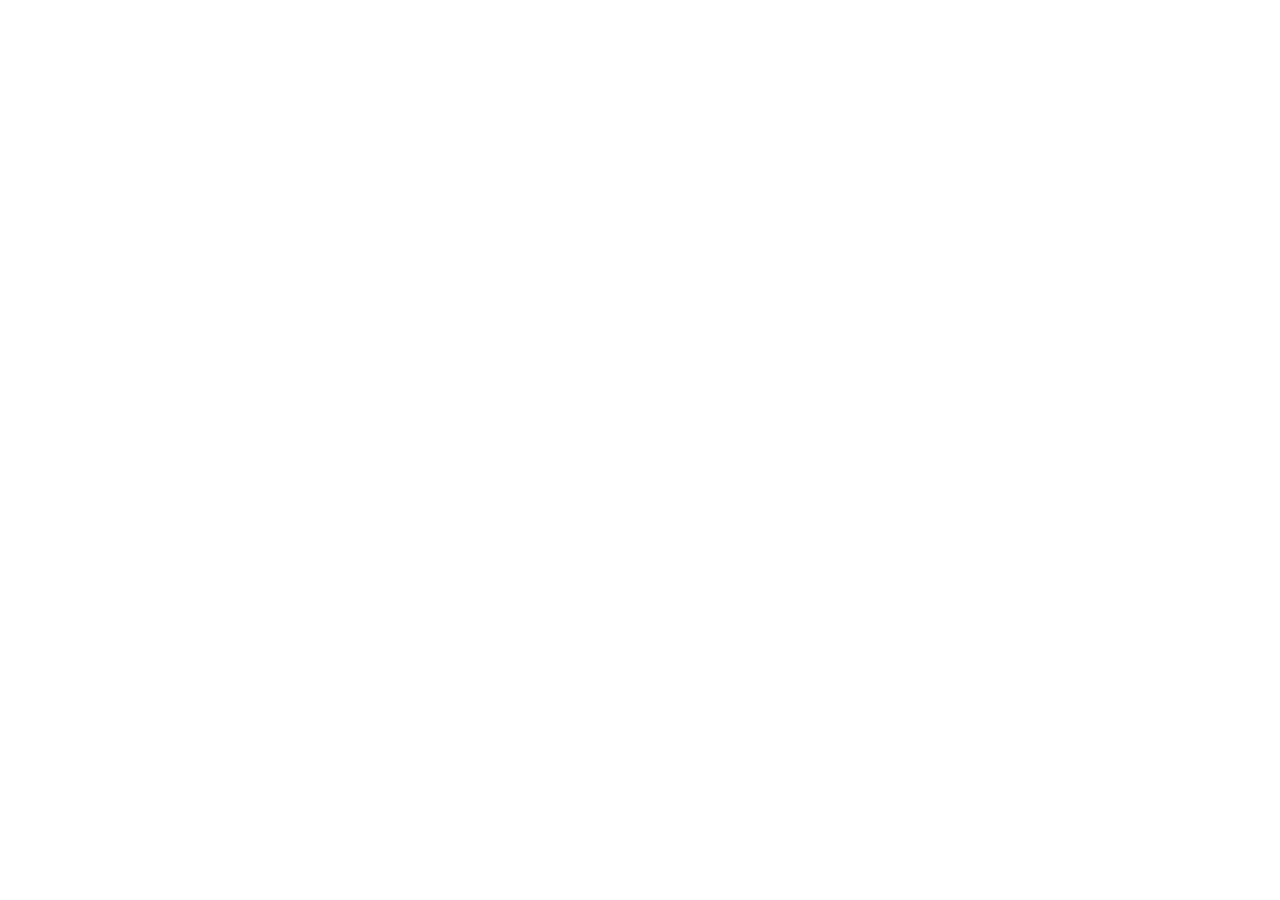
==== index.html @ a80af509 "Updates" ====
<!DOCTYPE html><html lang="ru"><head><meta charSet="utf-8"/><meta name="viewport" content="width=device-width, initial-scale=1"/><link rel="stylesheet" href="/quiz-app-build/_next/static/css/493ee4322f2e4f4d.css" data-precedence="next"/><link rel="preload" as="script" fetchPriority="low" href="/quiz-app-build/_next/static/chunks/webpack-e26f6ba47cbb03df.js"/><script src="/quiz-app-build/_next/static/chunks/4bd1b696-ba5df1b3e2564c4f.js" async=""></script><script src="/quiz-app-build/_next/static/chunks/684-1647d5bbf3341c02.js" async=""></script><script src="/quiz-app-build/_next/static/chunks/main-app-85317148521ce151.js" async=""></script><script src="/quiz-app-build/_next/static/chunks/bc9e92e6-863bb8af60d48921.js" async=""></script><script src="/quiz-app-build/_next/static/chunks/598-6d68d57432c38677.js" async=""></script><script src="/quiz-app-build/_next/static/chunks/832-357637892ad2fcda.js" async=""></script><script src="/quiz-app-build/_next/static/chunks/957-cfee6d561a04ee16.js" async=""></script><script src="/quiz-app-build/_next/static/chunks/762-a1c6b80ea2e01b11.js" async=""></script><script src="/quiz-app-build/_next/static/chunks/app/layout-058096b75cb53263.js" async=""></script><script src="/quiz-app-build/_next/static/chunks/app/page-523f2917304b382e.js" async=""></script><title>Квиз-приложение</title><meta name="description" content="Мобильное приложение для проведения квизов с командами и участниками"/><meta name="generator" content="v0.dev"/><script src="/quiz-app-build/_next/static/chunks/polyfills-42372ed130431b0a.js" noModule=""></script></head><body class="__className_b1ee0d"><div class="flex flex-col min-h-screen max-w-md mx-auto bg-gray-50"><main class="flex-1 p-4 pb-20"></main><div role="region" aria-label="Notifications (F8)" tabindex="-1" style="pointer-events:none"><ol tabindex="-1" class="fixed top-0 z-[100] flex max-h-screen w-full flex-col-reverse p-4 sm:bottom-0 sm:right-0 sm:top-auto sm:flex-col md:max-w-[420px]"></ol></div></div><script src="/quiz-app-build/_next/static/chunks/webpack-e26f6ba47cbb03df.js" async=""></script><script>(self.__next_f=self.__next_f||[]).push([0])</script><script>self.__next_f.push([1,"1:\"$Sreact.fragment\"\n2:I[6052,[\"992\",\"static/chunks/bc9e92e6-863bb8af60d48921.js\",\"598\",\"static/chunks/598-6d68d57432c38677.js\",\"832\",\"static/chunks/832-357637892ad2fcda.js\",\"957\",\"static/chunks/957-cfee6d561a04ee16.js\",\"762\",\"static/chunks/762-a1c6b80ea2e01b11.js\",\"177\",\"static/chunks/app/layout-058096b75cb53263.js\"],\"AuthProvider\"]\n3:I[6485,[\"992\",\"static/chunks/bc9e92e6-863bb8af60d48921.js\",\"598\",\"static/chunks/598-6d68d57432c38677.js\",\"832\",\"static/chunks/832-357637892ad2fcda.js\",\"957\",\"static/chunks/957-cfee6d561a04ee16.js\",\"762\",\"static/chunks/762-a1c6b80ea2e01b11.js\",\"177\",\"static/chunks/app/layout-058096b75cb53263.js\"],\"LoadingProvider\"]\n4:I[6064,[\"992\",\"static/chunks/bc9e92e6-863bb8af60d48921.js\",\"598\",\"static/chunks/598-6d68d57432c38677.js\",\"832\",\"static/chunks/832-357637892ad2fcda.js\",\"957\",\"static/chunks/957-cfee6d561a04ee16.js\",\"762\",\"static/chunks/762-a1c6b80ea2e01b11.js\",\"177\",\"static/chunks/app/layout-058096b75cb53263.js\"],\"MobileNavbar\"]\n5:I[7555,[],\"\"]\n6:I[1295,[],\"\"]\n7:I[5038,[\"992\",\"static/chunks/bc9e92e6-863bb8af60d48921.js\",\"598\",\"static/chunks/598-6d68d57432c38677.js\",\"832\",\"static/chunks/832-357637892ad2fcda.js\",\"957\",\"static/chunks/957-cfee6d561a04ee16.js\",\"762\",\"static/chunks/762-a1c6b80ea2e01b11.js\",\"177\",\"static/chunks/app/layout-058096b75cb53263.js\"],\"Toaster\"]\n8:I[894,[],\"ClientPageRoot\"]\n9:I[1057,[\"992\",\"static/chunks/bc9e92e6-863bb8af60d48921.js\",\"598\",\"static/chunks/598-6d68d57432c38677.js\",\"832\",\"static/chunks/832-357637892ad2fcda.js\",\"957\",\"static/chunks/957-cfee6d561a04ee16.js\",\"974\",\"static/chunks/app/page-523f2917304b382e.js\"],\"default\"]\nc:I[9665,[],\"OutletBoundary\"]\nf:I[9665,[],\"ViewportBoundary\"]\n11:I[9665,[],\"MetadataBoundary\"]\n13:I[6614,[],\"\"]\n:HL[\"/quiz-app-build/_next/static/css/493ee4322f2e4f4d.css\",\"style\"]\n"])</script><script>self.__next_f.push([1,"0:{\"P\":null,\"b\":\"zBUQhp-E0_JTwV82zSXgC\",\"p\":\"/quiz-app-build\",\"c\":[\"\",\"\"],\"i\":false,\"f\":[[[\"\",{\"children\":[\"__PAGE__\",{}]},\"$undefined\",\"$undefined\",true],[\"\",[\"$\",\"$1\",\"c\",{\"children\":[[[\"$\",\"link\",\"0\",{\"rel\":\"stylesheet\",\"href\":\"/quiz-app-build/_next/static/css/493ee4322f2e4f4d.css\",\"precedence\":\"next\",\"crossOrigin\":\"$undefined\",\"nonce\":\"$undefined\"}]],[\"$\",\"html\",null,{\"lang\":\"ru\",\"children\":[\"$\",\"body\",null,{\"className\":\"__className_b1ee0d\",\"children\":[\"$\",\"$L2\",null,{\"children\":[\"$\",\"$L3\",null,{\"children\":[\"$\",\"div\",null,{\"className\":\"flex flex-col min-h-screen max-w-md mx-auto bg-gray-50\",\"children\":[[\"$\",\"$L4\",null,{}],[\"$\",\"main\",null,{\"className\":\"flex-1 p-4 pb-20\",\"children\":[\"$\",\"$L5\",null,{\"parallelRouterKey\":\"children\",\"error\":\"$undefined\",\"errorStyles\":\"$undefined\",\"errorScripts\":\"$undefined\",\"template\":[\"$\",\"$L6\",null,{}],\"templateStyles\":\"$undefined\",\"templateScripts\":\"$undefined\",\"notFound\":[[[\"$\",\"title\",null,{\"children\":\"404: This page could not be found.\"}],[\"$\",\"div\",null,{\"style\":{\"fontFamily\":\"system-ui,\\\"Segoe UI\\\",Roboto,Helvetica,Arial,sans-serif,\\\"Apple Color Emoji\\\",\\\"Segoe UI Emoji\\\"\",\"height\":\"100vh\",\"textAlign\":\"center\",\"display\":\"flex\",\"flexDirection\":\"column\",\"alignItems\":\"center\",\"justifyContent\":\"center\"},\"children\":[\"$\",\"div\",null,{\"children\":[[\"$\",\"style\",null,{\"dangerouslySetInnerHTML\":{\"__html\":\"body{color:#000;background:#fff;margin:0}.next-error-h1{border-right:1px solid rgba(0,0,0,.3)}@media (prefers-color-scheme:dark){body{color:#fff;background:#000}.next-error-h1{border-right:1px solid rgba(255,255,255,.3)}}\"}}],[\"$\",\"h1\",null,{\"className\":\"next-error-h1\",\"style\":{\"display\":\"inline-block\",\"margin\":\"0 20px 0 0\",\"padding\":\"0 23px 0 0\",\"fontSize\":24,\"fontWeight\":500,\"verticalAlign\":\"top\",\"lineHeight\":\"49px\"},\"children\":404}],[\"$\",\"div\",null,{\"style\":{\"display\":\"inline-block\"},\"children\":[\"$\",\"h2\",null,{\"style\":{\"fontSize\":14,\"fontWeight\":400,\"lineHeight\":\"49px\",\"margin\":0},\"children\":\"This page could not be found.\"}]}]]}]}]],[]],\"forbidden\":\"$undefined\",\"unauthorized\":\"$undefined\"}]}],[\"$\",\"$L7\",null,{}]]}]}]}]}]}]]}],{\"children\":[\"__PAGE__\",[\"$\",\"$1\",\"c\",{\"children\":[[\"$\",\"$L8\",null,{\"Component\":\"$9\",\"searchParams\":{},\"params\":{},\"promises\":[\"$@a\",\"$@b\"]}],\"$undefined\",null,[\"$\",\"$Lc\",null,{\"children\":[\"$Ld\",\"$Le\",null]}]]}],{},null,false]},null,false],[\"$\",\"$1\",\"h\",{\"children\":[null,[\"$\",\"$1\",\"sK-ZdKE9QK6N98_L0KSku\",{\"children\":[[\"$\",\"$Lf\",null,{\"children\":\"$L10\"}],null]}],[\"$\",\"$L11\",null,{\"children\":\"$L12\"}]]}],false]],\"m\":\"$undefined\",\"G\":[\"$13\",\"$undefined\"],\"s\":false,\"S\":true}\n"])</script><script>self.__next_f.push([1,"a:{}\nb:{}\n"])</script><script>self.__next_f.push([1,"10:[[\"$\",\"meta\",\"0\",{\"charSet\":\"utf-8\"}],[\"$\",\"meta\",\"1\",{\"name\":\"viewport\",\"content\":\"width=device-width, initial-scale=1\"}]]\nd:null\n"])</script><script>self.__next_f.push([1,"e:null\n12:[[\"$\",\"title\",\"0\",{\"children\":\"Квиз-приложение\"}],[\"$\",\"meta\",\"1\",{\"name\":\"description\",\"content\":\"Мобильное приложение для проведения квизов с командами и участниками\"}],[\"$\",\"meta\",\"2\",{\"name\":\"generator\",\"content\":\"v0.dev\"}]]\n"])</script></body></html>
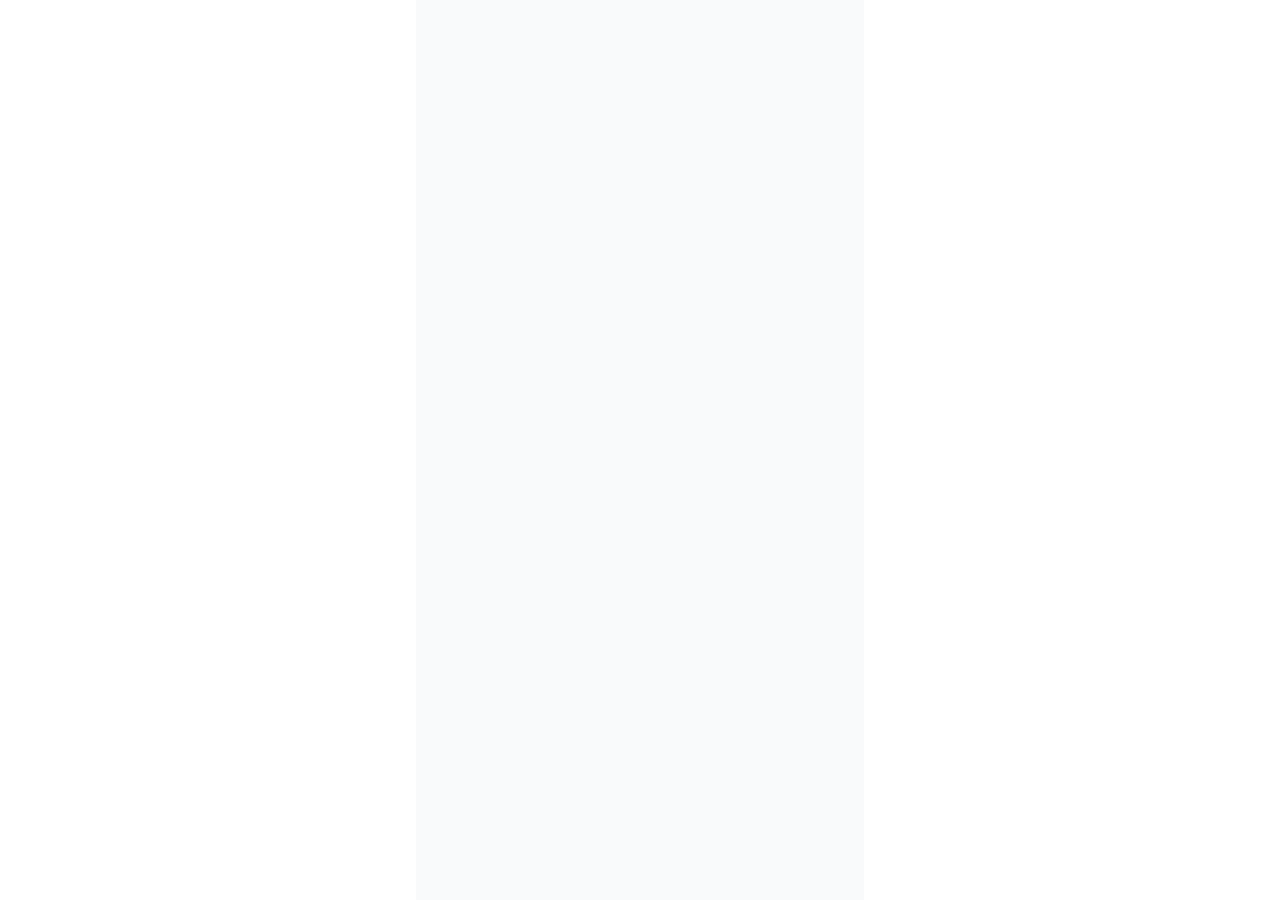
==== commit 4cc3f86c: "Updates" ====
--- a/index.html
+++ b/index.html
@@ -1 +1,40 @@
-<!DOCTYPE html><html lang="ru"><head><meta charSet="utf-8"/><meta name="viewport" content="width=device-width, initial-scale=1"/><link rel="stylesheet" href="/quiz-app-build/_next/static/css/493ee4322f2e4f4d.css" data-precedence="next"/><link rel="preload" as="script" fetchPriority="low" href="/quiz-app-build/_next/static/chunks/webpack-e26f6ba47cbb03df.js"/><script src="/quiz-app-build/_next/static/chunks/4bd1b696-ba5df1b3e2564c4f.js" async=""></script><script src="/quiz-app-build/_next/static/chunks/684-1647d5bbf3341c02.js" async=""></script><script src="/quiz-app-build/_next/static/chunks/main-app-85317148521ce151.js" async=""></script><script src="/quiz-app-build/_next/static/chunks/bc9e92e6-863bb8af60d48921.js" async=""></script><script src="/quiz-app-build/_next/static/chunks/598-6d68d57432c38677.js" async=""></script><script src="/quiz-app-build/_next/static/chunks/832-357637892ad2fcda.js" async=""></script><script src="/quiz-app-build/_next/static/chunks/957-cfee6d561a04ee16.js" async=""></script><script src="/quiz-app-build/_next/static/chunks/762-a1c6b80ea2e01b11.js" async=""></script><script src="/quiz-app-build/_next/static/chunks/app/layout-058096b75cb53263.js" async=""></script><script src="/quiz-app-build/_next/static/chunks/app/page-523f2917304b382e.js" async=""></script><title>Квиз-приложение</title><meta name="description" content="Мобильное приложение для проведения квизов с командами и участниками"/><meta name="generator" content="v0.dev"/><script src="/quiz-app-build/_next/static/chunks/polyfills-42372ed130431b0a.js" noModule=""></script></head><body class="__className_b1ee0d"><div class="flex flex-col min-h-screen max-w-md mx-auto bg-gray-50"><main class="flex-1 p-4 pb-20"></main><div role="region" aria-label="Notifications (F8)" tabindex="-1" style="pointer-events:none"><ol tabindex="-1" class="fixed top-0 z-[100] flex max-h-screen w-full flex-col-reverse p-4 sm:bottom-0 sm:right-0 sm:top-auto sm:flex-col md:max-w-[420px]"></ol></div></div><script src="/quiz-app-build/_next/static/chunks/webpack-e26f6ba47cbb03df.js" async=""></script><script>(self.__next_f=self.__next_f||[]).push([0])</script><script>self.__next_f.push([1,"1:\"$Sreact.fragment\"\n2:I[6052,[\"992\",\"static/chunks/bc9e92e6-863bb8af60d48921.js\",\"598\",\"static/chunks/598-6d68d57432c38677.js\",\"832\",\"static/chunks/832-357637892ad2fcda.js\",\"957\",\"static/chunks/957-cfee6d561a04ee16.js\",\"762\",\"static/chunks/762-a1c6b80ea2e01b11.js\",\"177\",\"static/chunks/app/layout-058096b75cb53263.js\"],\"AuthProvider\"]\n3:I[6485,[\"992\",\"static/chunks/bc9e92e6-863bb8af60d48921.js\",\"598\",\"static/chunks/598-6d68d57432c38677.js\",\"832\",\"static/chunks/832-357637892ad2fcda.js\",\"957\",\"static/chunks/957-cfee6d561a04ee16.js\",\"762\",\"static/chunks/762-a1c6b80ea2e01b11.js\",\"177\",\"static/chunks/app/layout-058096b75cb53263.js\"],\"LoadingProvider\"]\n4:I[6064,[\"992\",\"static/chunks/bc9e92e6-863bb8af60d48921.js\",\"598\",\"static/chunks/598-6d68d57432c38677.js\",\"832\",\"static/chunks/832-357637892ad2fcda.js\",\"957\",\"static/chunks/957-cfee6d561a04ee16.js\",\"762\",\"static/chunks/762-a1c6b80ea2e01b11.js\",\"177\",\"static/chunks/app/layout-058096b75cb53263.js\"],\"MobileNavbar\"]\n5:I[7555,[],\"\"]\n6:I[1295,[],\"\"]\n7:I[5038,[\"992\",\"static/chunks/bc9e92e6-863bb8af60d48921.js\",\"598\",\"static/chunks/598-6d68d57432c38677.js\",\"832\",\"static/chunks/832-357637892ad2fcda.js\",\"957\",\"static/chunks/957-cfee6d561a04ee16.js\",\"762\",\"static/chunks/762-a1c6b80ea2e01b11.js\",\"177\",\"static/chunks/app/layout-058096b75cb53263.js\"],\"Toaster\"]\n8:I[894,[],\"ClientPageRoot\"]\n9:I[1057,[\"992\",\"static/chunks/bc9e92e6-863bb8af60d48921.js\",\"598\",\"static/chunks/598-6d68d57432c38677.js\",\"832\",\"static/chunks/832-357637892ad2fcda.js\",\"957\",\"static/chunks/957-cfee6d561a04ee16.js\",\"974\",\"static/chunks/app/page-523f2917304b382e.js\"],\"default\"]\nc:I[9665,[],\"OutletBoundary\"]\nf:I[9665,[],\"ViewportBoundary\"]\n11:I[9665,[],\"MetadataBoundary\"]\n13:I[6614,[],\"\"]\n:HL[\"/quiz-app-build/_next/static/css/493ee4322f2e4f4d.css\",\"style\"]\n"])</script><script>self.__next_f.push([1,"0:{\"P\":null,\"b\":\"zBUQhp-E0_JTwV82zSXgC\",\"p\":\"/quiz-app-build\",\"c\":[\"\",\"\"],\"i\":false,\"f\":[[[\"\",{\"children\":[\"__PAGE__\",{}]},\"$undefined\",\"$undefined\",true],[\"\",[\"$\",\"$1\",\"c\",{\"children\":[[[\"$\",\"link\",\"0\",{\"rel\":\"stylesheet\",\"href\":\"/quiz-app-build/_next/static/css/493ee4322f2e4f4d.css\",\"precedence\":\"next\",\"crossOrigin\":\"$undefined\",\"nonce\":\"$undefined\"}]],[\"$\",\"html\",null,{\"lang\":\"ru\",\"children\":[\"$\",\"body\",null,{\"className\":\"__className_b1ee0d\",\"children\":[\"$\",\"$L2\",null,{\"children\":[\"$\",\"$L3\",null,{\"children\":[\"$\",\"div\",null,{\"className\":\"flex flex-col min-h-screen max-w-md mx-auto bg-gray-50\",\"children\":[[\"$\",\"$L4\",null,{}],[\"$\",\"main\",null,{\"className\":\"flex-1 p-4 pb-20\",\"children\":[\"$\",\"$L5\",null,{\"parallelRouterKey\":\"children\",\"error\":\"$undefined\",\"errorStyles\":\"$undefined\",\"errorScripts\":\"$undefined\",\"template\":[\"$\",\"$L6\",null,{}],\"templateStyles\":\"$undefined\",\"templateScripts\":\"$undefined\",\"notFound\":[[[\"$\",\"title\",null,{\"children\":\"404: This page could not be found.\"}],[\"$\",\"div\",null,{\"style\":{\"fontFamily\":\"system-ui,\\\"Segoe UI\\\",Roboto,Helvetica,Arial,sans-serif,\\\"Apple Color Emoji\\\",\\\"Segoe UI Emoji\\\"\",\"height\":\"100vh\",\"textAlign\":\"center\",\"display\":\"flex\",\"flexDirection\":\"column\",\"alignItems\":\"center\",\"justifyContent\":\"center\"},\"children\":[\"$\",\"div\",null,{\"children\":[[\"$\",\"style\",null,{\"dangerouslySetInnerHTML\":{\"__html\":\"body{color:#000;background:#fff;margin:0}.next-error-h1{border-right:1px solid rgba(0,0,0,.3)}@media (prefers-color-scheme:dark){body{color:#fff;background:#000}.next-error-h1{border-right:1px solid rgba(255,255,255,.3)}}\"}}],[\"$\",\"h1\",null,{\"className\":\"next-error-h1\",\"style\":{\"display\":\"inline-block\",\"margin\":\"0 20px 0 0\",\"padding\":\"0 23px 0 0\",\"fontSize\":24,\"fontWeight\":500,\"verticalAlign\":\"top\",\"lineHeight\":\"49px\"},\"children\":404}],[\"$\",\"div\",null,{\"style\":{\"display\":\"inline-block\"},\"children\":[\"$\",\"h2\",null,{\"style\":{\"fontSize\":14,\"fontWeight\":400,\"lineHeight\":\"49px\",\"margin\":0},\"children\":\"This page could not be found.\"}]}]]}]}]],[]],\"forbidden\":\"$undefined\",\"unauthorized\":\"$undefined\"}]}],[\"$\",\"$L7\",null,{}]]}]}]}]}]}]]}],{\"children\":[\"__PAGE__\",[\"$\",\"$1\",\"c\",{\"children\":[[\"$\",\"$L8\",null,{\"Component\":\"$9\",\"searchParams\":{},\"params\":{},\"promises\":[\"$@a\",\"$@b\"]}],\"$undefined\",null,[\"$\",\"$Lc\",null,{\"children\":[\"$Ld\",\"$Le\",null]}]]}],{},null,false]},null,false],[\"$\",\"$1\",\"h\",{\"children\":[null,[\"$\",\"$1\",\"sK-ZdKE9QK6N98_L0KSku\",{\"children\":[[\"$\",\"$Lf\",null,{\"children\":\"$L10\"}],null]}],[\"$\",\"$L11\",null,{\"children\":\"$L12\"}]]}],false]],\"m\":\"$undefined\",\"G\":[\"$13\",\"$undefined\"],\"s\":false,\"S\":true}\n"])</script><script>self.__next_f.push([1,"a:{}\nb:{}\n"])</script><script>self.__next_f.push([1,"10:[[\"$\",\"meta\",\"0\",{\"charSet\":\"utf-8\"}],[\"$\",\"meta\",\"1\",{\"name\":\"viewport\",\"content\":\"width=device-width, initial-scale=1\"}]]\nd:null\n"])</script><script>self.__next_f.push([1,"e:null\n12:[[\"$\",\"title\",\"0\",{\"children\":\"Квиз-приложение\"}],[\"$\",\"meta\",\"1\",{\"name\":\"description\",\"content\":\"Мобильное приложение для проведения квизов с командами и участниками\"}],[\"$\",\"meta\",\"2\",{\"name\":\"generator\",\"content\":\"v0.dev\"}]]\n"])</script></body></html>+<!DOCTYPE html>
+<html lang="ru">
+<head>
+    <meta charSet="utf-8"/>
+    <meta name="viewport" content="width=device-width, initial-scale=1"/>
+    <link rel="stylesheet" href="https://manaenckow.github.io/quiz-app-build/_next/static/css/493ee4322f2e4f4d.css" data-precedence="next"/>
+    <link rel="preload" as="script" fetchPriority="low"
+          href="https://manaenckow.github.io/quiz-app-build/_next/static/chunks/webpack-e26f6ba47cbb03df.js"/>
+    <script src="https://manaenckow.github.io/quiz-app-build/_next/static/chunks/4bd1b696-ba5df1b3e2564c4f.js" async=""></script>
+    <script src="https://manaenckow.github.io/quiz-app-build/_next/static/chunks/684-1647d5bbf3341c02.js" async=""></script>
+    <script src="https://manaenckow.github.io/quiz-app-build/_next/static/chunks/main-app-85317148521ce151.js" async=""></script>
+    <script src="https://manaenckow.github.io/quiz-app-build/_next/static/chunks/bc9e92e6-863bb8af60d48921.js" async=""></script>
+    <script src="https://manaenckow.github.io/quiz-app-build/_next/static/chunks/598-6d68d57432c38677.js" async=""></script>
+    <script src="https://manaenckow.github.io/quiz-app-build/_next/static/chunks/832-357637892ad2fcda.js" async=""></script>
+    <script src="https://manaenckow.github.io/quiz-app-build/_next/static/chunks/957-cfee6d561a04ee16.js" async=""></script>
+    <script src="https://manaenckow.github.io/quiz-app-build/_next/static/chunks/762-a1c6b80ea2e01b11.js" async=""></script>
+    <script src="https://manaenckow.github.io/quiz-app-build/_next/static/chunks/app/layout-058096b75cb53263.js" async=""></script>
+    <script src="https://manaenckow.github.io/quiz-app-build/_next/static/chunks/app/page-523f2917304b382e.js" async=""></script>
+    <title>Квиз-приложение</title>
+    <meta name="description" content="Мобильное приложение для проведения квизов с командами и участниками"/>
+    <meta name="generator" content="v0.dev"/>
+    <script src="https://manaenckow.github.io/quiz-app-build/_next/static/chunks/polyfills-42372ed130431b0a.js" noModule=""></script>
+</head>
+<body class="__className_b1ee0d">
+<div class="flex flex-col min-h-screen max-w-md mx-auto bg-gray-50">
+    <main class="flex-1 p-4 pb-20"></main>
+    <div role="region" aria-label="Notifications (F8)" tabindex="-1" style="pointer-events:none">
+        <ol tabindex="-1"
+            class="fixed top-0 z-[100] flex max-h-screen w-full flex-col-reverse p-4 sm:bottom-0 sm:right-0 sm:top-auto sm:flex-col md:max-w-[420px]"></ol>
+    </div>
+</div>
+<script src="https://manaenckow.github.io/quiz-app-build/_next/static/chunks/webpack-e26f6ba47cbb03df.js" async=""></script>
+<script>(self.__next_f = self.__next_f || []).push([0])</script>
+<script>self.__next_f.push([1, "1:\"$Sreact.fragment\"\n2:I[6052,[\"992\",\"static/chunks/bc9e92e6-863bb8af60d48921.js\",\"598\",\"static/chunks/598-6d68d57432c38677.js\",\"832\",\"static/chunks/832-357637892ad2fcda.js\",\"957\",\"static/chunks/957-cfee6d561a04ee16.js\",\"762\",\"static/chunks/762-a1c6b80ea2e01b11.js\",\"177\",\"static/chunks/app/layout-058096b75cb53263.js\"],\"AuthProvider\"]\n3:I[6485,[\"992\",\"static/chunks/bc9e92e6-863bb8af60d48921.js\",\"598\",\"static/chunks/598-6d68d57432c38677.js\",\"832\",\"static/chunks/832-357637892ad2fcda.js\",\"957\",\"static/chunks/957-cfee6d561a04ee16.js\",\"762\",\"static/chunks/762-a1c6b80ea2e01b11.js\",\"177\",\"static/chunks/app/layout-058096b75cb53263.js\"],\"LoadingProvider\"]\n4:I[6064,[\"992\",\"static/chunks/bc9e92e6-863bb8af60d48921.js\",\"598\",\"static/chunks/598-6d68d57432c38677.js\",\"832\",\"static/chunks/832-357637892ad2fcda.js\",\"957\",\"static/chunks/957-cfee6d561a04ee16.js\",\"762\",\"static/chunks/762-a1c6b80ea2e01b11.js\",\"177\",\"static/chunks/app/layout-058096b75cb53263.js\"],\"MobileNavbar\"]\n5:I[7555,[],\"\"]\n6:I[1295,[],\"\"]\n7:I[5038,[\"992\",\"static/chunks/bc9e92e6-863bb8af60d48921.js\",\"598\",\"static/chunks/598-6d68d57432c38677.js\",\"832\",\"static/chunks/832-357637892ad2fcda.js\",\"957\",\"static/chunks/957-cfee6d561a04ee16.js\",\"762\",\"static/chunks/762-a1c6b80ea2e01b11.js\",\"177\",\"static/chunks/app/layout-058096b75cb53263.js\"],\"Toaster\"]\n8:I[894,[],\"ClientPageRoot\"]\n9:I[1057,[\"992\",\"static/chunks/bc9e92e6-863bb8af60d48921.js\",\"598\",\"static/chunks/598-6d68d57432c38677.js\",\"832\",\"static/chunks/832-357637892ad2fcda.js\",\"957\",\"static/chunks/957-cfee6d561a04ee16.js\",\"974\",\"static/chunks/app/page-523f2917304b382e.js\"],\"default\"]\nc:I[9665,[],\"OutletBoundary\"]\nf:I[9665,[],\"ViewportBoundary\"]\n11:I[9665,[],\"MetadataBoundary\"]\n13:I[6614,[],\"\"]\n:HL[\"/quiz-app-build/_next/static/css/493ee4322f2e4f4d.css\",\"style\"]\n"])</script>
+<script>self.__next_f.push([1, "0:{\"P\":null,\"b\":\"N0WuOZUQl_x8cLeVHCumd\",\"p\":\"/quiz-app-build\",\"c\":[\"\",\"\"],\"i\":false,\"f\":[[[\"\",{\"children\":[\"__PAGE__\",{}]},\"$undefined\",\"$undefined\",true],[\"\",[\"$\",\"$1\",\"c\",{\"children\":[[[\"$\",\"link\",\"0\",{\"rel\":\"stylesheet\",\"href\":\"/quiz-app-build/_next/static/css/493ee4322f2e4f4d.css\",\"precedence\":\"next\",\"crossOrigin\":\"$undefined\",\"nonce\":\"$undefined\"}]],[\"$\",\"html\",null,{\"lang\":\"ru\",\"children\":[\"$\",\"body\",null,{\"className\":\"__className_b1ee0d\",\"children\":[\"$\",\"$L2\",null,{\"children\":[\"$\",\"$L3\",null,{\"children\":[\"$\",\"div\",null,{\"className\":\"flex flex-col min-h-screen max-w-md mx-auto bg-gray-50\",\"children\":[[\"$\",\"$L4\",null,{}],[\"$\",\"main\",null,{\"className\":\"flex-1 p-4 pb-20\",\"children\":[\"$\",\"$L5\",null,{\"parallelRouterKey\":\"children\",\"error\":\"$undefined\",\"errorStyles\":\"$undefined\",\"errorScripts\":\"$undefined\",\"template\":[\"$\",\"$L6\",null,{}],\"templateStyles\":\"$undefined\",\"templateScripts\":\"$undefined\",\"notFound\":[[[\"$\",\"title\",null,{\"children\":\"404: This page could not be found.\"}],[\"$\",\"div\",null,{\"style\":{\"fontFamily\":\"system-ui,\\\"Segoe UI\\\",Roboto,Helvetica,Arial,sans-serif,\\\"Apple Color Emoji\\\",\\\"Segoe UI Emoji\\\"\",\"height\":\"100vh\",\"textAlign\":\"center\",\"display\":\"flex\",\"flexDirection\":\"column\",\"alignItems\":\"center\",\"justifyContent\":\"center\"},\"children\":[\"$\",\"div\",null,{\"children\":[[\"$\",\"style\",null,{\"dangerouslySetInnerHTML\":{\"__html\":\"body{color:#000;background:#fff;margin:0}.next-error-h1{border-right:1px solid rgba(0,0,0,.3)}@media (prefers-color-scheme:dark){body{color:#fff;background:#000}.next-error-h1{border-right:1px solid rgba(255,255,255,.3)}}\"}}],[\"$\",\"h1\",null,{\"className\":\"next-error-h1\",\"style\":{\"display\":\"inline-block\",\"margin\":\"0 20px 0 0\",\"padding\":\"0 23px 0 0\",\"fontSize\":24,\"fontWeight\":500,\"verticalAlign\":\"top\",\"lineHeight\":\"49px\"},\"children\":404}],[\"$\",\"div\",null,{\"style\":{\"display\":\"inline-block\"},\"children\":[\"$\",\"h2\",null,{\"style\":{\"fontSize\":14,\"fontWeight\":400,\"lineHeight\":\"49px\",\"margin\":0},\"children\":\"This page could not be found.\"}]}]]}]}]],[]],\"forbidden\":\"$undefined\",\"unauthorized\":\"$undefined\"}]}],[\"$\",\"$L7\",null,{}]]}]}]}]}]}]]}],{\"children\":[\"__PAGE__\",[\"$\",\"$1\",\"c\",{\"children\":[[\"$\",\"$L8\",null,{\"Component\":\"$9\",\"searchParams\":{},\"params\":{},\"promises\":[\"$@a\",\"$@b\"]}],\"$undefined\",null,[\"$\",\"$Lc\",null,{\"children\":[\"$Ld\",\"$Le\",null]}]]}],{},null,false]},null,false],[\"$\",\"$1\",\"h\",{\"children\":[null,[\"$\",\"$1\",\"zBf9MDrzpw3lZmMKmJ9-X\",{\"children\":[[\"$\",\"$Lf\",null,{\"children\":\"$L10\"}],null]}],[\"$\",\"$L11\",null,{\"children\":\"$L12\"}]]}],false]],\"m\":\"$undefined\",\"G\":[\"$13\",\"$undefined\"],\"s\":false,\"S\":true}\n"])</script>
+<script>self.__next_f.push([1, "a:{}\nb:{}\n"])</script>
+<script>self.__next_f.push([1, "10:[[\"$\",\"meta\",\"0\",{\"charSet\":\"utf-8\"}],[\"$\",\"meta\",\"1\",{\"name\":\"viewport\",\"content\":\"width=device-width, initial-scale=1\"}]]\nd:null\n"])</script>
+<script>self.__next_f.push([1, "e:null\n12:[[\"$\",\"title\",\"0\",{\"children\":\"Квиз-приложение\"}],[\"$\",\"meta\",\"1\",{\"name\":\"description\",\"content\":\"Мобильное приложение для проведения квизов с командами и участниками\"}],[\"$\",\"meta\",\"2\",{\"name\":\"generator\",\"content\":\"v0.dev\"}]]\n"])</script>
+</body>
+</html>
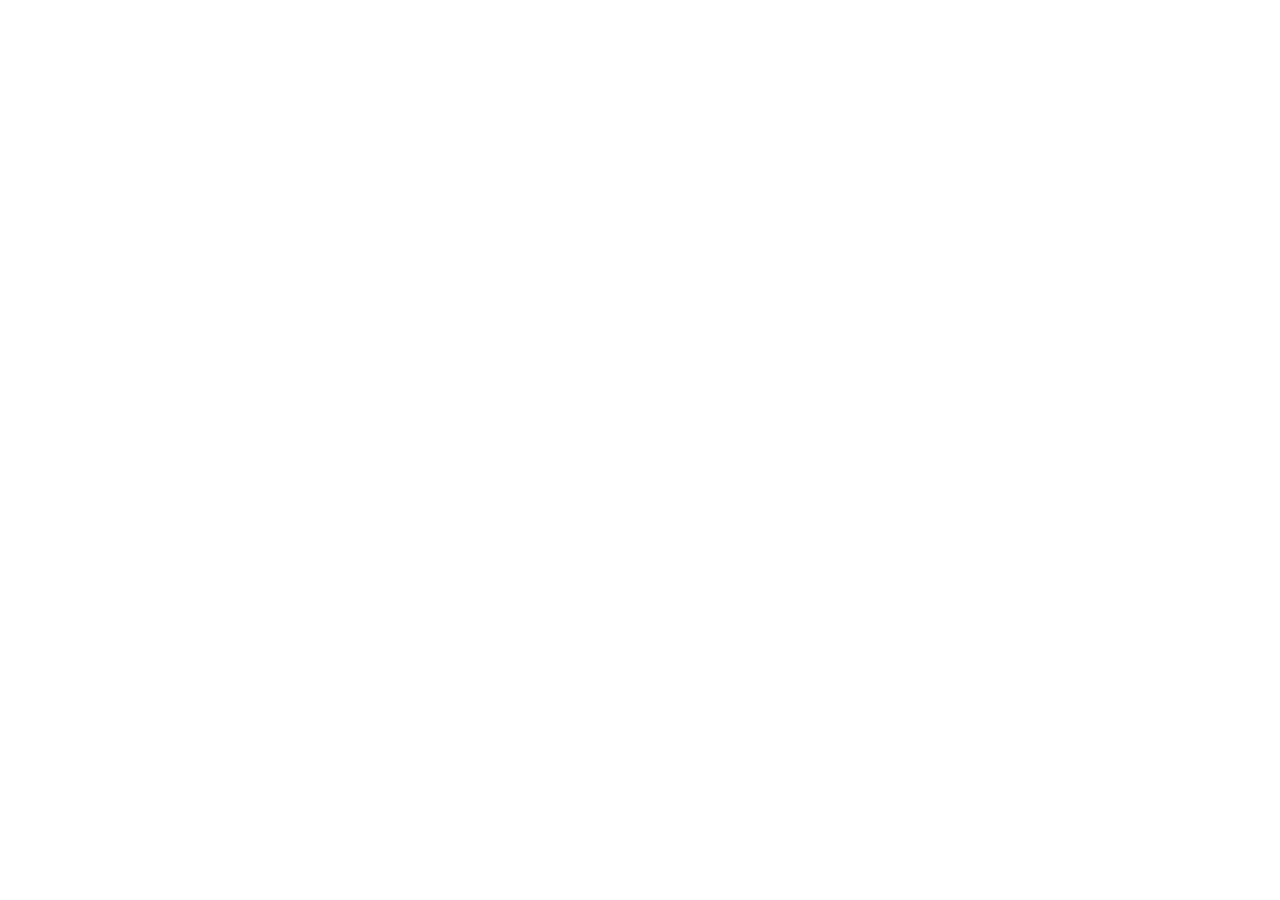
==== commit 15ee3089: "Updates" ====
--- a/index.html
+++ b/index.html
@@ -1,40 +1 @@
-<!DOCTYPE html>
-<html lang="ru">
-<head>
-    <meta charSet="utf-8"/>
-    <meta name="viewport" content="width=device-width, initial-scale=1"/>
-    <link rel="stylesheet" href="https://manaenckow.github.io/quiz-app-build/_next/static/css/493ee4322f2e4f4d.css" data-precedence="next"/>
-    <link rel="preload" as="script" fetchPriority="low"
-          href="https://manaenckow.github.io/quiz-app-build/_next/static/chunks/webpack-e26f6ba47cbb03df.js"/>
-    <script src="https://manaenckow.github.io/quiz-app-build/_next/static/chunks/4bd1b696-ba5df1b3e2564c4f.js" async=""></script>
-    <script src="https://manaenckow.github.io/quiz-app-build/_next/static/chunks/684-1647d5bbf3341c02.js" async=""></script>
-    <script src="https://manaenckow.github.io/quiz-app-build/_next/static/chunks/main-app-85317148521ce151.js" async=""></script>
-    <script src="https://manaenckow.github.io/quiz-app-build/_next/static/chunks/bc9e92e6-863bb8af60d48921.js" async=""></script>
-    <script src="https://manaenckow.github.io/quiz-app-build/_next/static/chunks/598-6d68d57432c38677.js" async=""></script>
-    <script src="https://manaenckow.github.io/quiz-app-build/_next/static/chunks/832-357637892ad2fcda.js" async=""></script>
-    <script src="https://manaenckow.github.io/quiz-app-build/_next/static/chunks/957-cfee6d561a04ee16.js" async=""></script>
-    <script src="https://manaenckow.github.io/quiz-app-build/_next/static/chunks/762-a1c6b80ea2e01b11.js" async=""></script>
-    <script src="https://manaenckow.github.io/quiz-app-build/_next/static/chunks/app/layout-058096b75cb53263.js" async=""></script>
-    <script src="https://manaenckow.github.io/quiz-app-build/_next/static/chunks/app/page-523f2917304b382e.js" async=""></script>
-    <title>Квиз-приложение</title>
-    <meta name="description" content="Мобильное приложение для проведения квизов с командами и участниками"/>
-    <meta name="generator" content="v0.dev"/>
-    <script src="https://manaenckow.github.io/quiz-app-build/_next/static/chunks/polyfills-42372ed130431b0a.js" noModule=""></script>
-</head>
-<body class="__className_b1ee0d">
-<div class="flex flex-col min-h-screen max-w-md mx-auto bg-gray-50">
-    <main class="flex-1 p-4 pb-20"></main>
-    <div role="region" aria-label="Notifications (F8)" tabindex="-1" style="pointer-events:none">
-        <ol tabindex="-1"
-            class="fixed top-0 z-[100] flex max-h-screen w-full flex-col-reverse p-4 sm:bottom-0 sm:right-0 sm:top-auto sm:flex-col md:max-w-[420px]"></ol>
-    </div>
-</div>
-<script src="https://manaenckow.github.io/quiz-app-build/_next/static/chunks/webpack-e26f6ba47cbb03df.js" async=""></script>
-<script>(self.__next_f = self.__next_f || []).push([0])</script>
-<script>self.__next_f.push([1, "1:\"$Sreact.fragment\"\n2:I[6052,[\"992\",\"static/chunks/bc9e92e6-863bb8af60d48921.js\",\"598\",\"static/chunks/598-6d68d57432c38677.js\",\"832\",\"static/chunks/832-357637892ad2fcda.js\",\"957\",\"static/chunks/957-cfee6d561a04ee16.js\",\"762\",\"static/chunks/762-a1c6b80ea2e01b11.js\",\"177\",\"static/chunks/app/layout-058096b75cb53263.js\"],\"AuthProvider\"]\n3:I[6485,[\"992\",\"static/chunks/bc9e92e6-863bb8af60d48921.js\",\"598\",\"static/chunks/598-6d68d57432c38677.js\",\"832\",\"static/chunks/832-357637892ad2fcda.js\",\"957\",\"static/chunks/957-cfee6d561a04ee16.js\",\"762\",\"static/chunks/762-a1c6b80ea2e01b11.js\",\"177\",\"static/chunks/app/layout-058096b75cb53263.js\"],\"LoadingProvider\"]\n4:I[6064,[\"992\",\"static/chunks/bc9e92e6-863bb8af60d48921.js\",\"598\",\"static/chunks/598-6d68d57432c38677.js\",\"832\",\"static/chunks/832-357637892ad2fcda.js\",\"957\",\"static/chunks/957-cfee6d561a04ee16.js\",\"762\",\"static/chunks/762-a1c6b80ea2e01b11.js\",\"177\",\"static/chunks/app/layout-058096b75cb53263.js\"],\"MobileNavbar\"]\n5:I[7555,[],\"\"]\n6:I[1295,[],\"\"]\n7:I[5038,[\"992\",\"static/chunks/bc9e92e6-863bb8af60d48921.js\",\"598\",\"static/chunks/598-6d68d57432c38677.js\",\"832\",\"static/chunks/832-357637892ad2fcda.js\",\"957\",\"static/chunks/957-cfee6d561a04ee16.js\",\"762\",\"static/chunks/762-a1c6b80ea2e01b11.js\",\"177\",\"static/chunks/app/layout-058096b75cb53263.js\"],\"Toaster\"]\n8:I[894,[],\"ClientPageRoot\"]\n9:I[1057,[\"992\",\"static/chunks/bc9e92e6-863bb8af60d48921.js\",\"598\",\"static/chunks/598-6d68d57432c38677.js\",\"832\",\"static/chunks/832-357637892ad2fcda.js\",\"957\",\"static/chunks/957-cfee6d561a04ee16.js\",\"974\",\"static/chunks/app/page-523f2917304b382e.js\"],\"default\"]\nc:I[9665,[],\"OutletBoundary\"]\nf:I[9665,[],\"ViewportBoundary\"]\n11:I[9665,[],\"MetadataBoundary\"]\n13:I[6614,[],\"\"]\n:HL[\"/quiz-app-build/_next/static/css/493ee4322f2e4f4d.css\",\"style\"]\n"])</script>
-<script>self.__next_f.push([1, "0:{\"P\":null,\"b\":\"N0WuOZUQl_x8cLeVHCumd\",\"p\":\"/quiz-app-build\",\"c\":[\"\",\"\"],\"i\":false,\"f\":[[[\"\",{\"children\":[\"__PAGE__\",{}]},\"$undefined\",\"$undefined\",true],[\"\",[\"$\",\"$1\",\"c\",{\"children\":[[[\"$\",\"link\",\"0\",{\"rel\":\"stylesheet\",\"href\":\"/quiz-app-build/_next/static/css/493ee4322f2e4f4d.css\",\"precedence\":\"next\",\"crossOrigin\":\"$undefined\",\"nonce\":\"$undefined\"}]],[\"$\",\"html\",null,{\"lang\":\"ru\",\"children\":[\"$\",\"body\",null,{\"className\":\"__className_b1ee0d\",\"children\":[\"$\",\"$L2\",null,{\"children\":[\"$\",\"$L3\",null,{\"children\":[\"$\",\"div\",null,{\"className\":\"flex flex-col min-h-screen max-w-md mx-auto bg-gray-50\",\"children\":[[\"$\",\"$L4\",null,{}],[\"$\",\"main\",null,{\"className\":\"flex-1 p-4 pb-20\",\"children\":[\"$\",\"$L5\",null,{\"parallelRouterKey\":\"children\",\"error\":\"$undefined\",\"errorStyles\":\"$undefined\",\"errorScripts\":\"$undefined\",\"template\":[\"$\",\"$L6\",null,{}],\"templateStyles\":\"$undefined\",\"templateScripts\":\"$undefined\",\"notFound\":[[[\"$\",\"title\",null,{\"children\":\"404: This page could not be found.\"}],[\"$\",\"div\",null,{\"style\":{\"fontFamily\":\"system-ui,\\\"Segoe UI\\\",Roboto,Helvetica,Arial,sans-serif,\\\"Apple Color Emoji\\\",\\\"Segoe UI Emoji\\\"\",\"height\":\"100vh\",\"textAlign\":\"center\",\"display\":\"flex\",\"flexDirection\":\"column\",\"alignItems\":\"center\",\"justifyContent\":\"center\"},\"children\":[\"$\",\"div\",null,{\"children\":[[\"$\",\"style\",null,{\"dangerouslySetInnerHTML\":{\"__html\":\"body{color:#000;background:#fff;margin:0}.next-error-h1{border-right:1px solid rgba(0,0,0,.3)}@media (prefers-color-scheme:dark){body{color:#fff;background:#000}.next-error-h1{border-right:1px solid rgba(255,255,255,.3)}}\"}}],[\"$\",\"h1\",null,{\"className\":\"next-error-h1\",\"style\":{\"display\":\"inline-block\",\"margin\":\"0 20px 0 0\",\"padding\":\"0 23px 0 0\",\"fontSize\":24,\"fontWeight\":500,\"verticalAlign\":\"top\",\"lineHeight\":\"49px\"},\"children\":404}],[\"$\",\"div\",null,{\"style\":{\"display\":\"inline-block\"},\"children\":[\"$\",\"h2\",null,{\"style\":{\"fontSize\":14,\"fontWeight\":400,\"lineHeight\":\"49px\",\"margin\":0},\"children\":\"This page could not be found.\"}]}]]}]}]],[]],\"forbidden\":\"$undefined\",\"unauthorized\":\"$undefined\"}]}],[\"$\",\"$L7\",null,{}]]}]}]}]}]}]]}],{\"children\":[\"__PAGE__\",[\"$\",\"$1\",\"c\",{\"children\":[[\"$\",\"$L8\",null,{\"Component\":\"$9\",\"searchParams\":{},\"params\":{},\"promises\":[\"$@a\",\"$@b\"]}],\"$undefined\",null,[\"$\",\"$Lc\",null,{\"children\":[\"$Ld\",\"$Le\",null]}]]}],{},null,false]},null,false],[\"$\",\"$1\",\"h\",{\"children\":[null,[\"$\",\"$1\",\"zBf9MDrzpw3lZmMKmJ9-X\",{\"children\":[[\"$\",\"$Lf\",null,{\"children\":\"$L10\"}],null]}],[\"$\",\"$L11\",null,{\"children\":\"$L12\"}]]}],false]],\"m\":\"$undefined\",\"G\":[\"$13\",\"$undefined\"],\"s\":false,\"S\":true}\n"])</script>
-<script>self.__next_f.push([1, "a:{}\nb:{}\n"])</script>
-<script>self.__next_f.push([1, "10:[[\"$\",\"meta\",\"0\",{\"charSet\":\"utf-8\"}],[\"$\",\"meta\",\"1\",{\"name\":\"viewport\",\"content\":\"width=device-width, initial-scale=1\"}]]\nd:null\n"])</script>
-<script>self.__next_f.push([1, "e:null\n12:[[\"$\",\"title\",\"0\",{\"children\":\"Квиз-приложение\"}],[\"$\",\"meta\",\"1\",{\"name\":\"description\",\"content\":\"Мобильное приложение для проведения квизов с командами и участниками\"}],[\"$\",\"meta\",\"2\",{\"name\":\"generator\",\"content\":\"v0.dev\"}]]\n"])</script>
-</body>
-</html>+<!DOCTYPE html><html lang="ru"><head><meta charSet="utf-8"/><meta name="viewport" content="width=device-width, initial-scale=1"/><link rel="stylesheet" href="/quiz-app-build/_next/static/css/493ee4322f2e4f4d.css" data-precedence="next"/><link rel="preload" as="script" fetchPriority="low" href="/quiz-app-build/_next/static/chunks/webpack-e26f6ba47cbb03df.js"/><script src="/quiz-app-build/_next/static/chunks/4bd1b696-ba5df1b3e2564c4f.js" async=""></script><script src="/quiz-app-build/_next/static/chunks/684-1647d5bbf3341c02.js" async=""></script><script src="/quiz-app-build/_next/static/chunks/main-app-85317148521ce151.js" async=""></script><script src="/quiz-app-build/_next/static/chunks/bc9e92e6-863bb8af60d48921.js" async=""></script><script src="/quiz-app-build/_next/static/chunks/598-6d68d57432c38677.js" async=""></script><script src="/quiz-app-build/_next/static/chunks/832-357637892ad2fcda.js" async=""></script><script src="/quiz-app-build/_next/static/chunks/957-cfee6d561a04ee16.js" async=""></script><script src="/quiz-app-build/_next/static/chunks/762-a1c6b80ea2e01b11.js" async=""></script><script src="/quiz-app-build/_next/static/chunks/app/layout-058096b75cb53263.js" async=""></script><script src="/quiz-app-build/_next/static/chunks/app/page-523f2917304b382e.js" async=""></script><title>Квиз-приложение</title><meta name="description" content="Мобильное приложение для проведения квизов с командами и участниками"/><meta name="generator" content="v0.dev"/><script src="/quiz-app-build/_next/static/chunks/polyfills-42372ed130431b0a.js" noModule=""></script></head><body class="__className_b1ee0d"><div class="flex flex-col min-h-screen max-w-md mx-auto bg-gray-50"><main class="flex-1 p-4 pb-20"></main><div role="region" aria-label="Notifications (F8)" tabindex="-1" style="pointer-events:none"><ol tabindex="-1" class="fixed top-0 z-[100] flex max-h-screen w-full flex-col-reverse p-4 sm:bottom-0 sm:right-0 sm:top-auto sm:flex-col md:max-w-[420px]"></ol></div></div><script src="/quiz-app-build/_next/static/chunks/webpack-e26f6ba47cbb03df.js" async=""></script><script>(self.__next_f=self.__next_f||[]).push([0])</script><script>self.__next_f.push([1,"1:\"$Sreact.fragment\"\n2:I[6052,[\"992\",\"static/chunks/bc9e92e6-863bb8af60d48921.js\",\"598\",\"static/chunks/598-6d68d57432c38677.js\",\"832\",\"static/chunks/832-357637892ad2fcda.js\",\"957\",\"static/chunks/957-cfee6d561a04ee16.js\",\"762\",\"static/chunks/762-a1c6b80ea2e01b11.js\",\"177\",\"static/chunks/app/layout-058096b75cb53263.js\"],\"AuthProvider\"]\n3:I[6485,[\"992\",\"static/chunks/bc9e92e6-863bb8af60d48921.js\",\"598\",\"static/chunks/598-6d68d57432c38677.js\",\"832\",\"static/chunks/832-357637892ad2fcda.js\",\"957\",\"static/chunks/957-cfee6d561a04ee16.js\",\"762\",\"static/chunks/762-a1c6b80ea2e01b11.js\",\"177\",\"static/chunks/app/layout-058096b75cb53263.js\"],\"LoadingProvider\"]\n4:I[6064,[\"992\",\"static/chunks/bc9e92e6-863bb8af60d48921.js\",\"598\",\"static/chunks/598-6d68d57432c38677.js\",\"832\",\"static/chunks/832-357637892ad2fcda.js\",\"957\",\"static/chunks/957-cfee6d561a04ee16.js\",\"762\",\"static/chunks/762-a1c6b80ea2e01b11.js\",\"177\",\"static/chunks/app/layout-058096b75cb53263.js\"],\"MobileNavbar\"]\n5:I[7555,[],\"\"]\n6:I[1295,[],\"\"]\n7:I[5038,[\"992\",\"static/chunks/bc9e92e6-863bb8af60d48921.js\",\"598\",\"static/chunks/598-6d68d57432c38677.js\",\"832\",\"static/chunks/832-357637892ad2fcda.js\",\"957\",\"static/chunks/957-cfee6d561a04ee16.js\",\"762\",\"static/chunks/762-a1c6b80ea2e01b11.js\",\"177\",\"static/chunks/app/layout-058096b75cb53263.js\"],\"Toaster\"]\n8:I[894,[],\"ClientPageRoot\"]\n9:I[1057,[\"992\",\"static/chunks/bc9e92e6-863bb8af60d48921.js\",\"598\",\"static/chunks/598-6d68d57432c38677.js\",\"832\",\"static/chunks/832-357637892ad2fcda.js\",\"957\",\"static/chunks/957-cfee6d561a04ee16.js\",\"974\",\"static/chunks/app/page-523f2917304b382e.js\"],\"default\"]\nc:I[9665,[],\"OutletBoundary\"]\nf:I[9665,[],\"ViewportBoundary\"]\n11:I[9665,[],\"MetadataBoundary\"]\n13:I[6614,[],\"\"]\n:HL[\"/quiz-app-build/_next/static/css/493ee4322f2e4f4d.css\",\"style\"]\n"])</script><script>self.__next_f.push([1,"0:{\"P\":null,\"b\":\"Kvt8g4aJjlVVBACQIgQul\",\"p\":\"/quiz-app-build\",\"c\":[\"\",\"\"],\"i\":false,\"f\":[[[\"\",{\"children\":[\"__PAGE__\",{}]},\"$undefined\",\"$undefined\",true],[\"\",[\"$\",\"$1\",\"c\",{\"children\":[[[\"$\",\"link\",\"0\",{\"rel\":\"stylesheet\",\"href\":\"/quiz-app-build/_next/static/css/493ee4322f2e4f4d.css\",\"precedence\":\"next\",\"crossOrigin\":\"$undefined\",\"nonce\":\"$undefined\"}]],[\"$\",\"html\",null,{\"lang\":\"ru\",\"children\":[\"$\",\"body\",null,{\"className\":\"__className_b1ee0d\",\"children\":[\"$\",\"$L2\",null,{\"children\":[\"$\",\"$L3\",null,{\"children\":[\"$\",\"div\",null,{\"className\":\"flex flex-col min-h-screen max-w-md mx-auto bg-gray-50\",\"children\":[[\"$\",\"$L4\",null,{}],[\"$\",\"main\",null,{\"className\":\"flex-1 p-4 pb-20\",\"children\":[\"$\",\"$L5\",null,{\"parallelRouterKey\":\"children\",\"error\":\"$undefined\",\"errorStyles\":\"$undefined\",\"errorScripts\":\"$undefined\",\"template\":[\"$\",\"$L6\",null,{}],\"templateStyles\":\"$undefined\",\"templateScripts\":\"$undefined\",\"notFound\":[[[\"$\",\"title\",null,{\"children\":\"404: This page could not be found.\"}],[\"$\",\"div\",null,{\"style\":{\"fontFamily\":\"system-ui,\\\"Segoe UI\\\",Roboto,Helvetica,Arial,sans-serif,\\\"Apple Color Emoji\\\",\\\"Segoe UI Emoji\\\"\",\"height\":\"100vh\",\"textAlign\":\"center\",\"display\":\"flex\",\"flexDirection\":\"column\",\"alignItems\":\"center\",\"justifyContent\":\"center\"},\"children\":[\"$\",\"div\",null,{\"children\":[[\"$\",\"style\",null,{\"dangerouslySetInnerHTML\":{\"__html\":\"body{color:#000;background:#fff;margin:0}.next-error-h1{border-right:1px solid rgba(0,0,0,.3)}@media (prefers-color-scheme:dark){body{color:#fff;background:#000}.next-error-h1{border-right:1px solid rgba(255,255,255,.3)}}\"}}],[\"$\",\"h1\",null,{\"className\":\"next-error-h1\",\"style\":{\"display\":\"inline-block\",\"margin\":\"0 20px 0 0\",\"padding\":\"0 23px 0 0\",\"fontSize\":24,\"fontWeight\":500,\"verticalAlign\":\"top\",\"lineHeight\":\"49px\"},\"children\":404}],[\"$\",\"div\",null,{\"style\":{\"display\":\"inline-block\"},\"children\":[\"$\",\"h2\",null,{\"style\":{\"fontSize\":14,\"fontWeight\":400,\"lineHeight\":\"49px\",\"margin\":0},\"children\":\"This page could not be found.\"}]}]]}]}]],[]],\"forbidden\":\"$undefined\",\"unauthorized\":\"$undefined\"}]}],[\"$\",\"$L7\",null,{}]]}]}]}]}]}]]}],{\"children\":[\"__PAGE__\",[\"$\",\"$1\",\"c\",{\"children\":[[\"$\",\"$L8\",null,{\"Component\":\"$9\",\"searchParams\":{},\"params\":{},\"promises\":[\"$@a\",\"$@b\"]}],\"$undefined\",null,[\"$\",\"$Lc\",null,{\"children\":[\"$Ld\",\"$Le\",null]}]]}],{},null,false]},null,false],[\"$\",\"$1\",\"h\",{\"children\":[null,[\"$\",\"$1\",\"ri8a0v2bK5hPRDNf7AcaZ\",{\"children\":[[\"$\",\"$Lf\",null,{\"children\":\"$L10\"}],null]}],[\"$\",\"$L11\",null,{\"children\":\"$L12\"}]]}],false]],\"m\":\"$undefined\",\"G\":[\"$13\",\"$undefined\"],\"s\":false,\"S\":true}\n"])</script><script>self.__next_f.push([1,"a:{}\nb:{}\n"])</script><script>self.__next_f.push([1,"10:[[\"$\",\"meta\",\"0\",{\"charSet\":\"utf-8\"}],[\"$\",\"meta\",\"1\",{\"name\":\"viewport\",\"content\":\"width=device-width, initial-scale=1\"}]]\nd:null\n"])</script><script>self.__next_f.push([1,"e:null\n12:[[\"$\",\"title\",\"0\",{\"children\":\"Квиз-приложение\"}],[\"$\",\"meta\",\"1\",{\"name\":\"description\",\"content\":\"Мобильное приложение для проведения квизов с командами и участниками\"}],[\"$\",\"meta\",\"2\",{\"name\":\"generator\",\"content\":\"v0.dev\"}]]\n"])</script></body></html>
